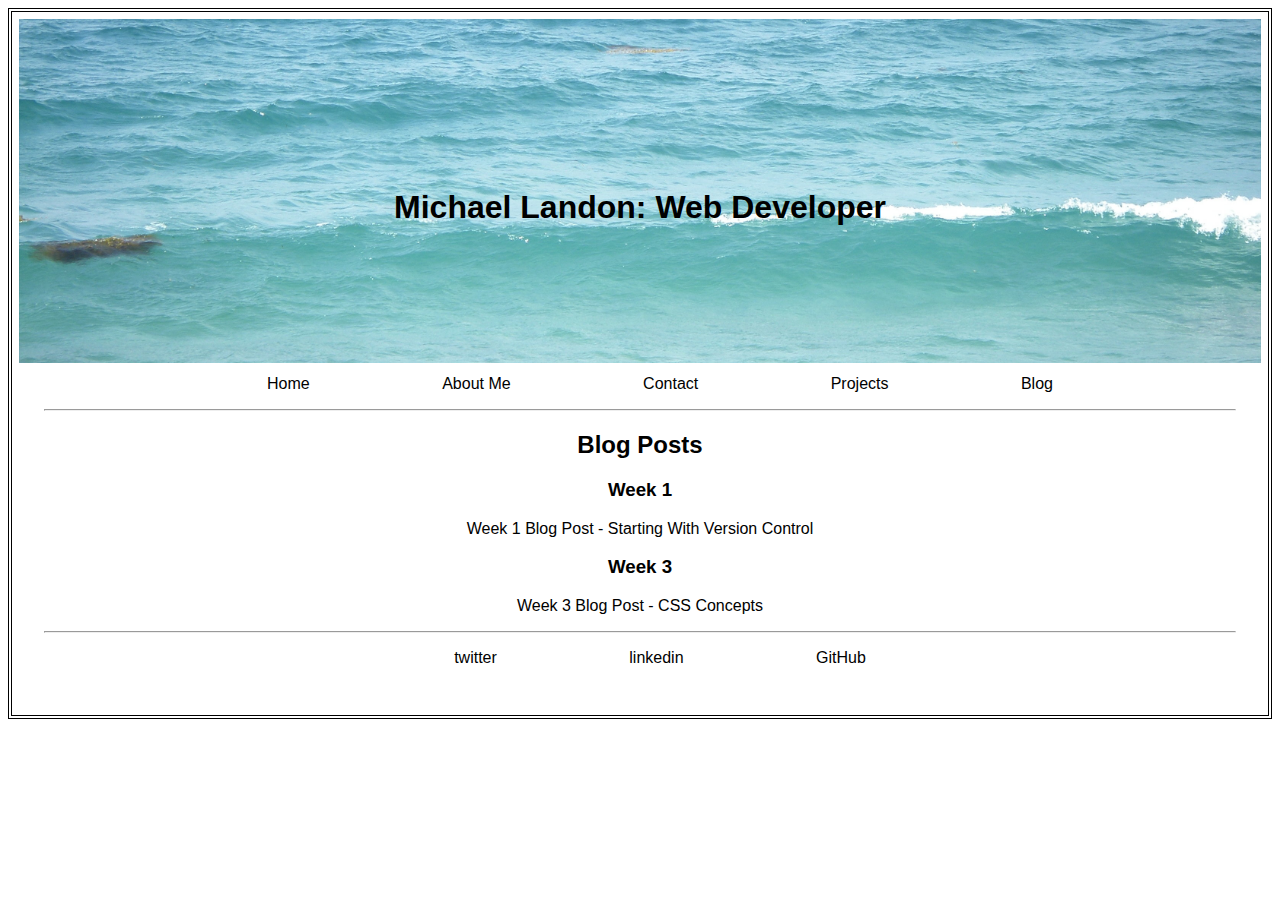
==== blog/index.html @ 2eaabb87 "Merge pull request #17 from heylittlehouse/arrays" ====
<!DOCTYPE HTML>
<html>
<head>
  <link rel="stylesheet" type="text/css" href="../stylesheets/default.css">
  <title>Here's my blog!</title>
</head>

<body>
  <section class="page">
  <header>
    <section class="header">
      <img class="header-background" src="../imgs/ocean-background.JPG">
      <h1 class="title">Michael Landon: Web Developer</h1>
    </section>
  </header>
  <hr>
  <nav>
    <ul>
      <li><a href="../index.html">Home</a></li>
      <li><a href="#">About Me</a></li>
      <li><a href="#">Contact</a></li>
      <li><a href="#">Projects</a></li>
      <li><a href="index.html">Blog</a></li>
    </ul>
  </nav>
  <hr>


  <section class='blog-list'>
    <h2>Blog Posts</h2>
    <h3>Week 1</h3>
      <p><a href="t1-git-blog.html">Week 1 Blog Post - Starting With Version Control</a></p>
    <h3>Week 3</h3>
      <p><a href="css-concepts.html">Week 3 Blog Post - CSS Concepts</a></p>
  </section>
  <hr>
  <footer>
    <ul>
      <li><a href="https://twitter.com/heylittlehouse">twitter</a></li>
      <li><a href="https://www.linkedin.com/in/michaelrlandon">linkedin</a></li>
      <li><a href="https://github.com/heylittlehouse">GitHub</a></li>
    </ul>
  </footer>
</section>
</body>
</html>
---- stylesheets/default.css ----
body {
  font-family: sans-serif;
  background-color: white;
}

.page {
  background-color: white;
  padding: 2em;
  border: 4px double;
}

/* Corrects for too much margin around header background ocean image */
.header {
  margin: -25px -25px -90px;
}

/* places title over the header background ocean image */
.title {
  text-align: center;
  position: relative;
  bottom: 200px;
  font-size: 2em;
}

/* fits ocean picture into section size */
.header-background {
  max-width: 100%;
  max-height: 100%;
}

.front-page-table {
  text-align: justify;
}

.front-page-table tr td {
  padding-right: 2em;
  padding-left: 2em;
}

.profile-pic {
  max-width: 100%;
  max-height: 100%;
}

.teaser {
  background-color: LightGray;
}
/* Makes links grow bigger and turn maroon when hovered over */

a {
  text-decoration: none;
  color: black;
}

a:hover {
  color: #7C241E;
  font-weight: bold;
}

/* centers and arranges both nav and footer */

ul {
  text-align: center;
}

li {
  display: inline;
  margin: 4em;
}

.teaser {
  margin-top: 340px;
}

/* For blog/index.html. Centers blog post list titles */

.blog-list {
  text-align: center;
}
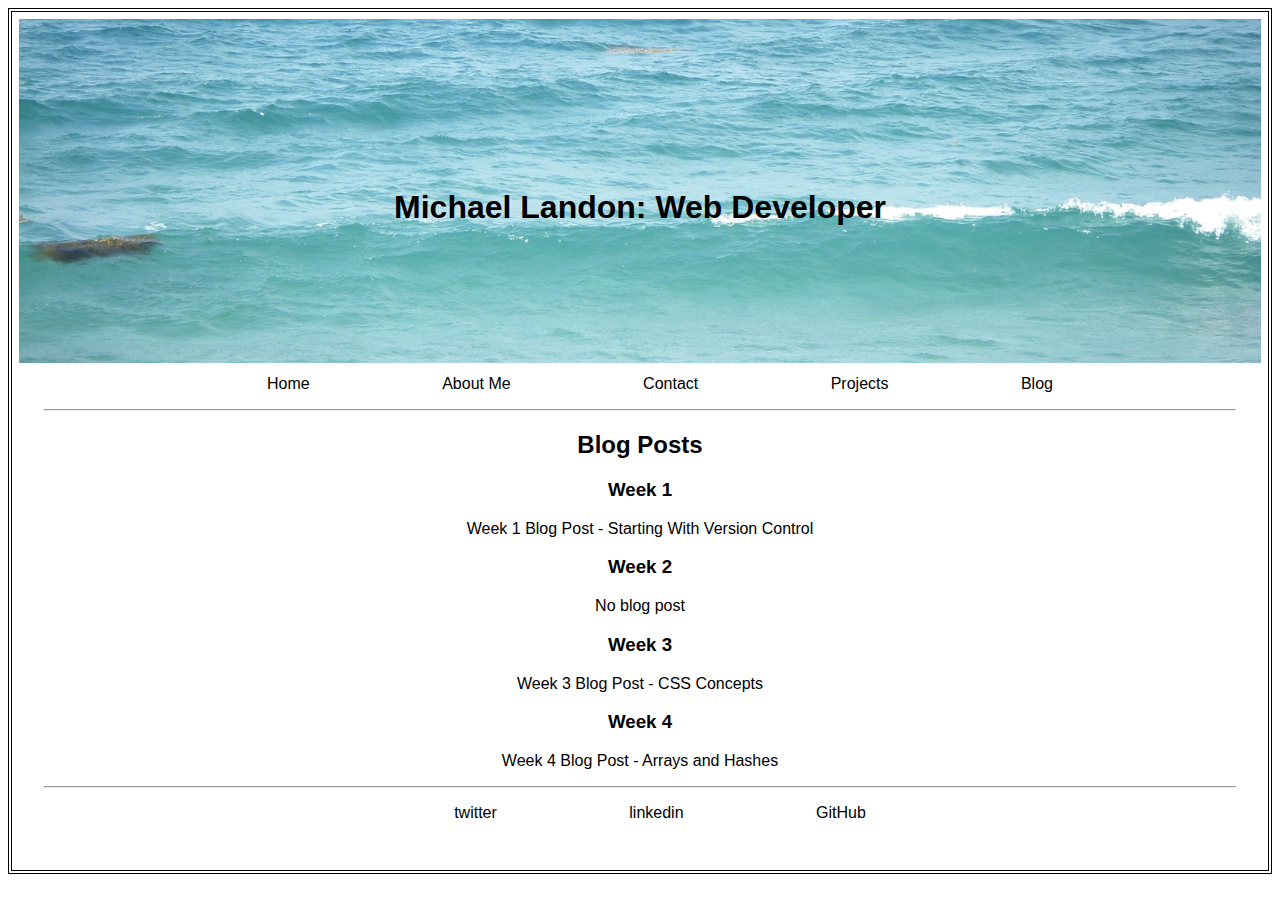
==== commit aa4f96fa: "add week 4 blog post link" ====
--- a/blog/index.html
+++ b/blog/index.html
@@ -30,8 +30,12 @@
     <h2>Blog Posts</h2>
     <h3>Week 1</h3>
       <p><a href="t1-git-blog.html">Week 1 Blog Post - Starting With Version Control</a></p>
+    <h3>Week 2</h3>
+      <p>No blog post</p>
     <h3>Week 3</h3>
       <p><a href="css-concepts.html">Week 3 Blog Post - CSS Concepts</a></p>
+    <h3>Week 4</h3>
+      <p><a href="arrays-hashes.html">Week 4 Blog Post - Arrays and Hashes</a></p>
   </section>
   <hr>
   <footer>
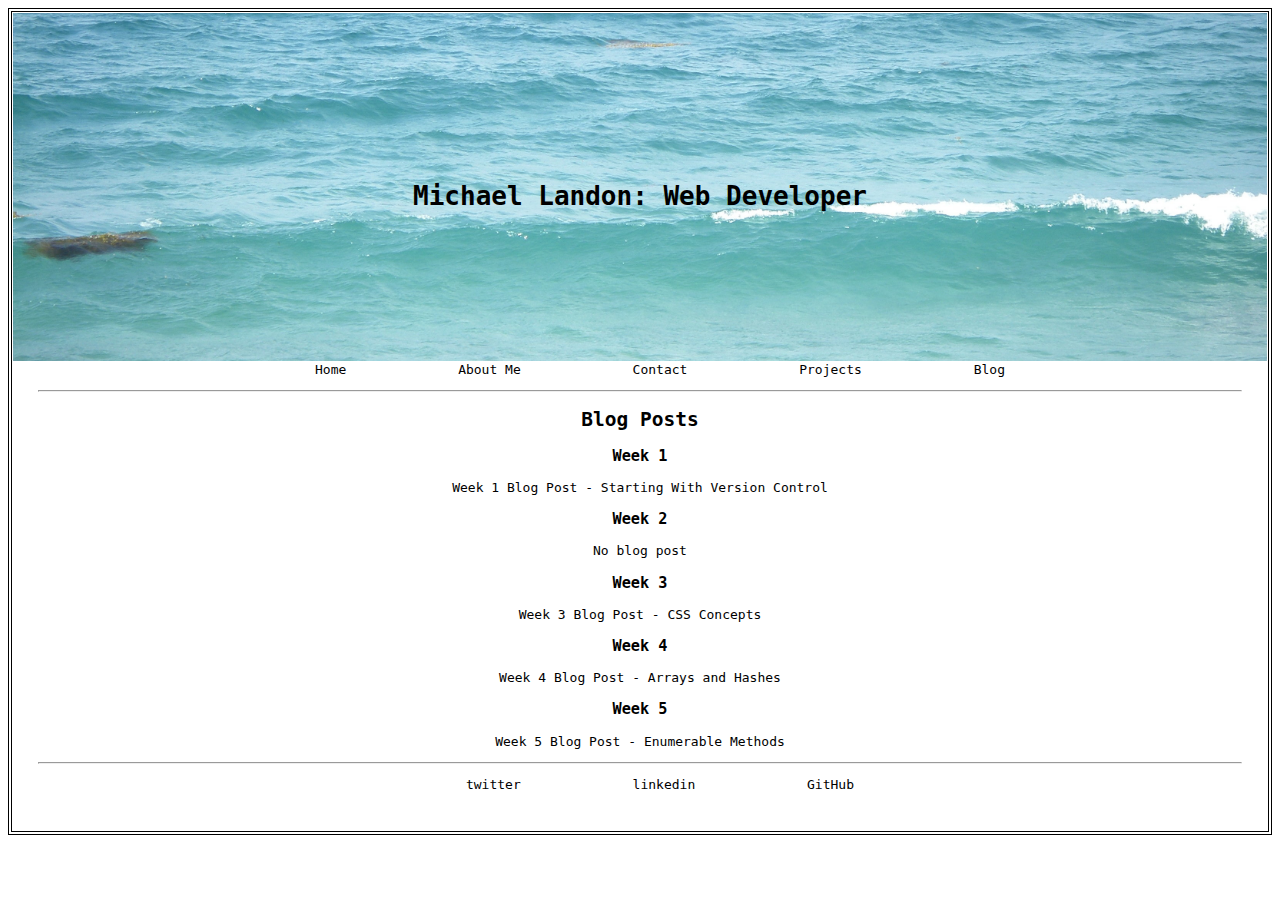
==== commit 783ad2c2: "add new enumerable methods blog post, update blog index, add new 'code' class to html so I can style" ====
--- a/blog/index.html
+++ b/blog/index.html
@@ -36,6 +36,8 @@
       <p><a href="css-concepts.html">Week 3 Blog Post - CSS Concepts</a></p>
     <h3>Week 4</h3>
       <p><a href="arrays-hashes.html">Week 4 Blog Post - Arrays and Hashes</a></p>
+    <h3>Week 5</h3>
+      <p><a href="enumerable-methods.html">Week 5 Blog Post - Enumerable Methods</a></p>
   </section>
   <hr>
   <footer>
--- a/stylesheets/default.css
+++ b/stylesheets/default.css
@@ -1,5 +1,5 @@
 body {
-  font-family: sans-serif;
+  font-family: monospace;
   background-color: white;
 }
 
@@ -11,7 +11,7 @@
 
 /* Corrects for too much margin around header background ocean image */
 .header {
-  margin: -25px -25px -90px;
+  margin: -25px -25px -82px;
 }
 
 /* places title over the header background ocean image */
@@ -32,7 +32,12 @@
   text-align: justify;
 }
 
-.front-page-table tr td {
+#center {
+  width: 40%;
+  height: 100%;
+}
+
+.table-words {
   padding-right: 2em;
   padding-left: 2em;
 }
@@ -42,10 +47,10 @@
   max-height: 100%;
 }
 
-.teaser {
+#teaser {
   background-color: LightGray;
 }
-/* Makes links grow bigger and turn maroon when hovered over */
+/* Makes links turn maroon when hovered over */
 
 a {
   text-decoration: none;
@@ -68,9 +73,6 @@
   margin: 4em;
 }
 
-.teaser {
-  margin-top: 340px;
-}
 
 /* For blog/index.html. Centers blog post list titles */
 
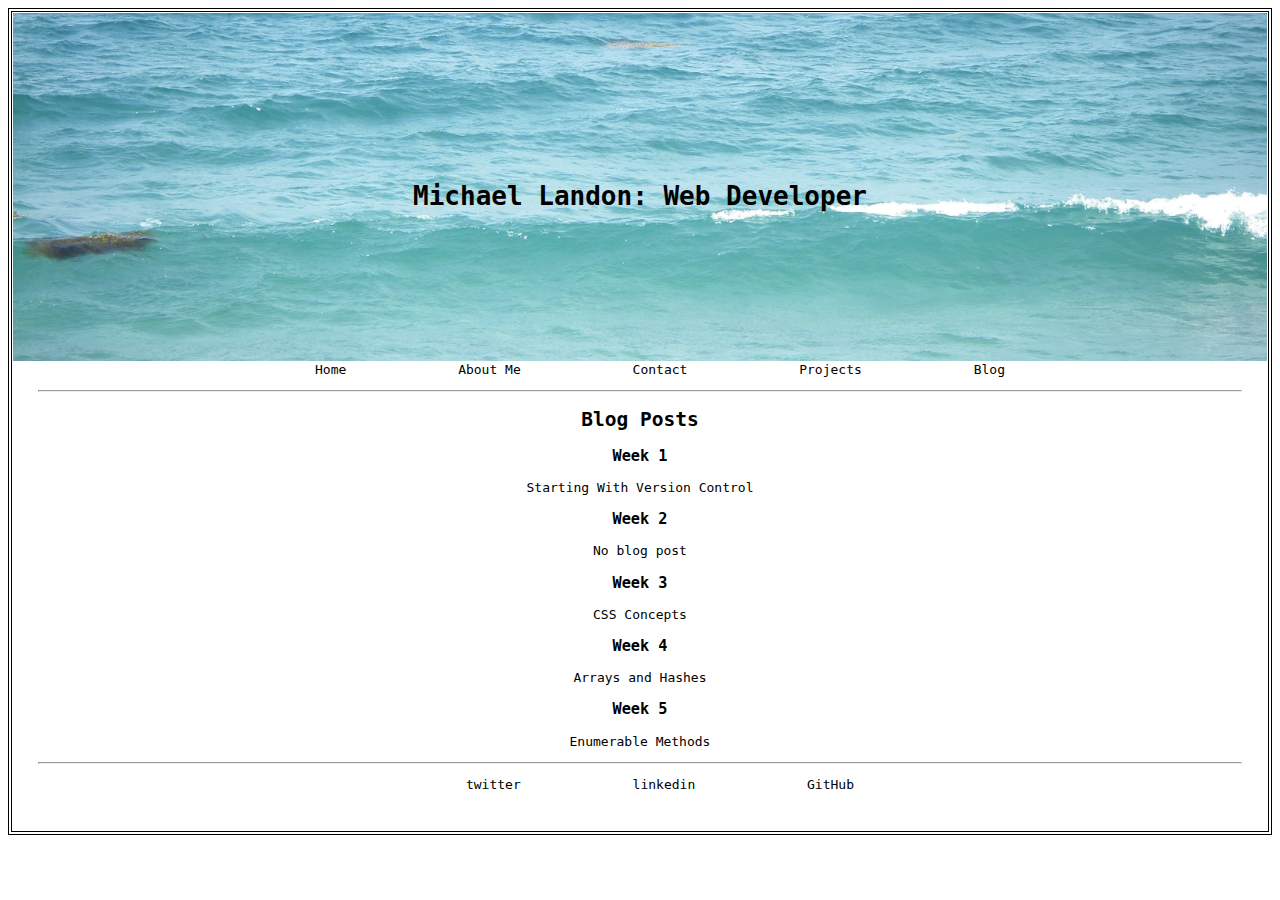
==== commit 637422d4: "clean up redudancies on blog index" ====
--- a/blog/index.html
+++ b/blog/index.html
@@ -29,15 +29,15 @@
   <section class='blog-list'>
     <h2>Blog Posts</h2>
     <h3>Week 1</h3>
-      <p><a href="t1-git-blog.html">Week 1 Blog Post - Starting With Version Control</a></p>
+      <p><a href="t1-git-blog.html">Starting With Version Control</a></p>
     <h3>Week 2</h3>
       <p>No blog post</p>
     <h3>Week 3</h3>
-      <p><a href="css-concepts.html">Week 3 Blog Post - CSS Concepts</a></p>
+      <p><a href="css-concepts.html">CSS Concepts</a></p>
     <h3>Week 4</h3>
-      <p><a href="arrays-hashes.html">Week 4 Blog Post - Arrays and Hashes</a></p>
+      <p><a href="arrays-hashes.html">Arrays and Hashes</a></p>
     <h3>Week 5</h3>
-      <p><a href="enumerable-methods.html">Week 5 Blog Post - Enumerable Methods</a></p>
+      <p><a href="enumerable-methods.html">Enumerable Methods</a></p>
   </section>
   <hr>
   <footer>
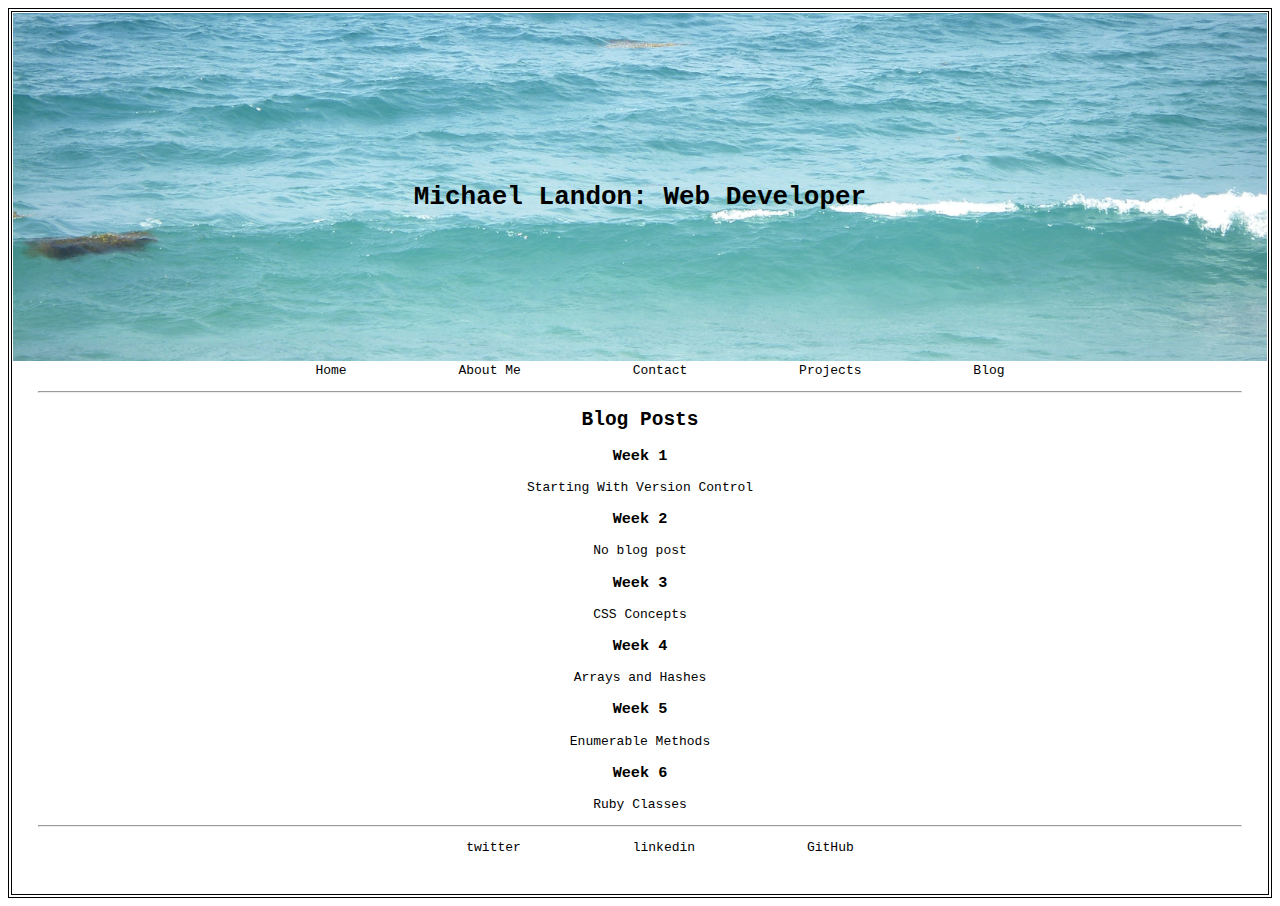
==== commit 3755f472: "add new post" ====
--- a/blog/index.html
+++ b/blog/index.html
@@ -17,8 +17,8 @@
   <nav>
     <ul>
       <li><a href="../index.html">Home</a></li>
-      <li><a href="#">About Me</a></li>
-      <li><a href="#">Contact</a></li>
+      <li><a href="../about-me.html">About Me</a></li>
+      <li><a href="mailto:michael.r.landon@gmail.com">Contact</a></li>
       <li><a href="#">Projects</a></li>
       <li><a href="index.html">Blog</a></li>
     </ul>
@@ -38,6 +38,8 @@
       <p><a href="arrays-hashes.html">Arrays and Hashes</a></p>
     <h3>Week 5</h3>
       <p><a href="enumerable-methods.html">Enumerable Methods</a></p>
+    <h3>Week 6</h3>
+      <p><a href="ruby-classes.html">Ruby Classes</a></p>
   </section>
   <hr>
   <footer>
--- a/stylesheets/default.css
+++ b/stylesheets/default.css
@@ -80,3 +80,7 @@
   text-align: center;
 }
 
+iframe {
+  display: block;
+  margin: auto;
+}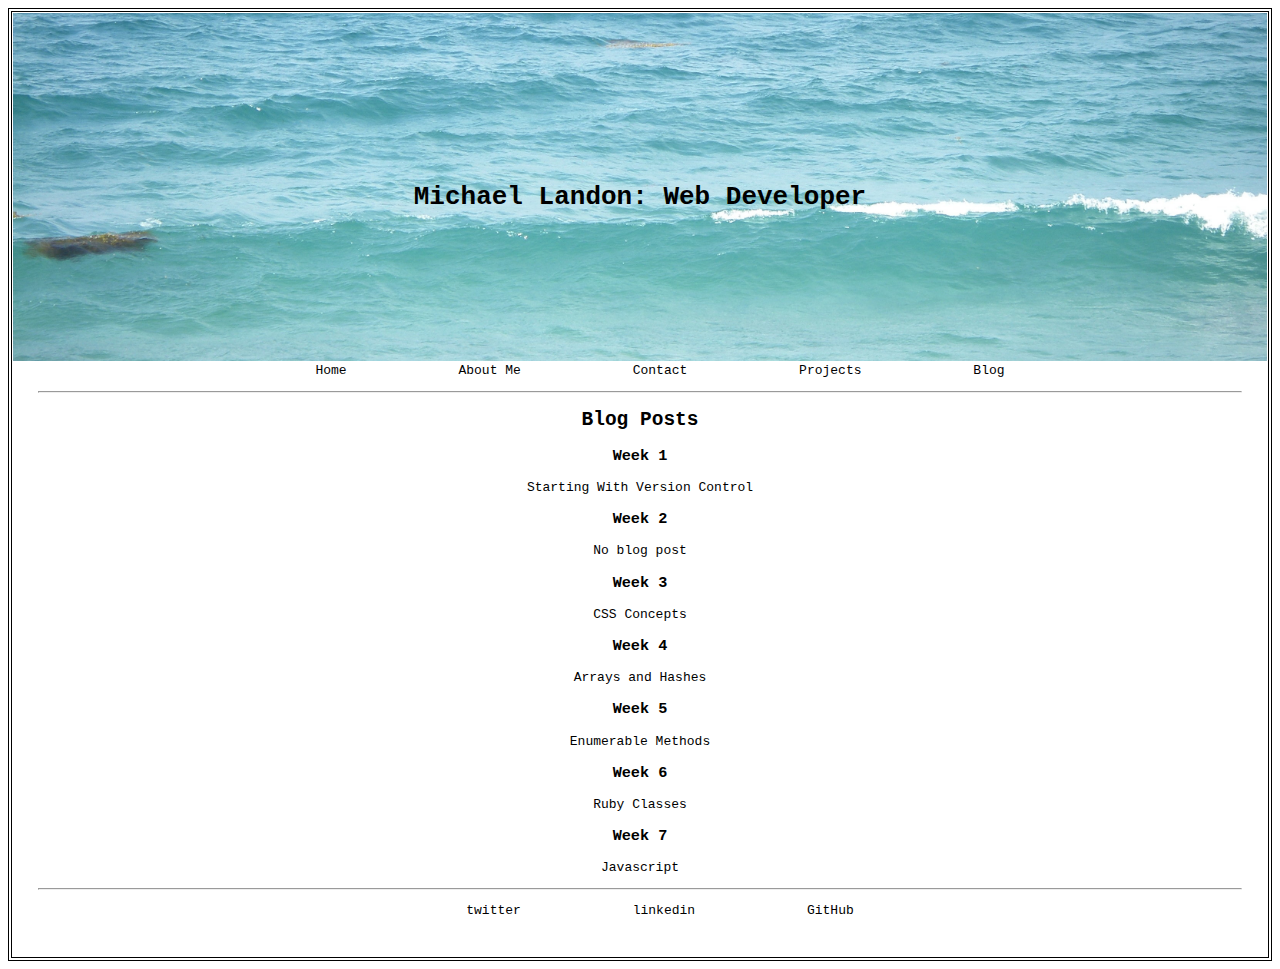
==== commit 1914cdf4: "add new post to index page" ====
--- a/blog/index.html
+++ b/blog/index.html
@@ -19,7 +19,7 @@
       <li><a href="../index.html">Home</a></li>
       <li><a href="../about-me.html">About Me</a></li>
       <li><a href="mailto:michael.r.landon@gmail.com">Contact</a></li>
-      <li><a href="#">Projects</a></li>
+      <li><a href="../projects/index.html">Projects</a></li>
       <li><a href="index.html">Blog</a></li>
     </ul>
   </nav>
@@ -40,6 +40,8 @@
       <p><a href="enumerable-methods.html">Enumerable Methods</a></p>
     <h3>Week 6</h3>
       <p><a href="ruby-classes.html">Ruby Classes</a></p>
+    <h3>Week 7</h3>
+      <p><a href="javascript.html">Javascript</a></p>
   </section>
   <hr>
   <footer>
--- a/stylesheets/default.css
+++ b/stylesheets/default.css
@@ -83,4 +83,13 @@
 iframe {
   display: block;
   margin: auto;
+}
+
+.code {
+  background-color: LightGray;
+  padding-left: 10%
+}
+
+.project-list {
+  text-align: center;
 }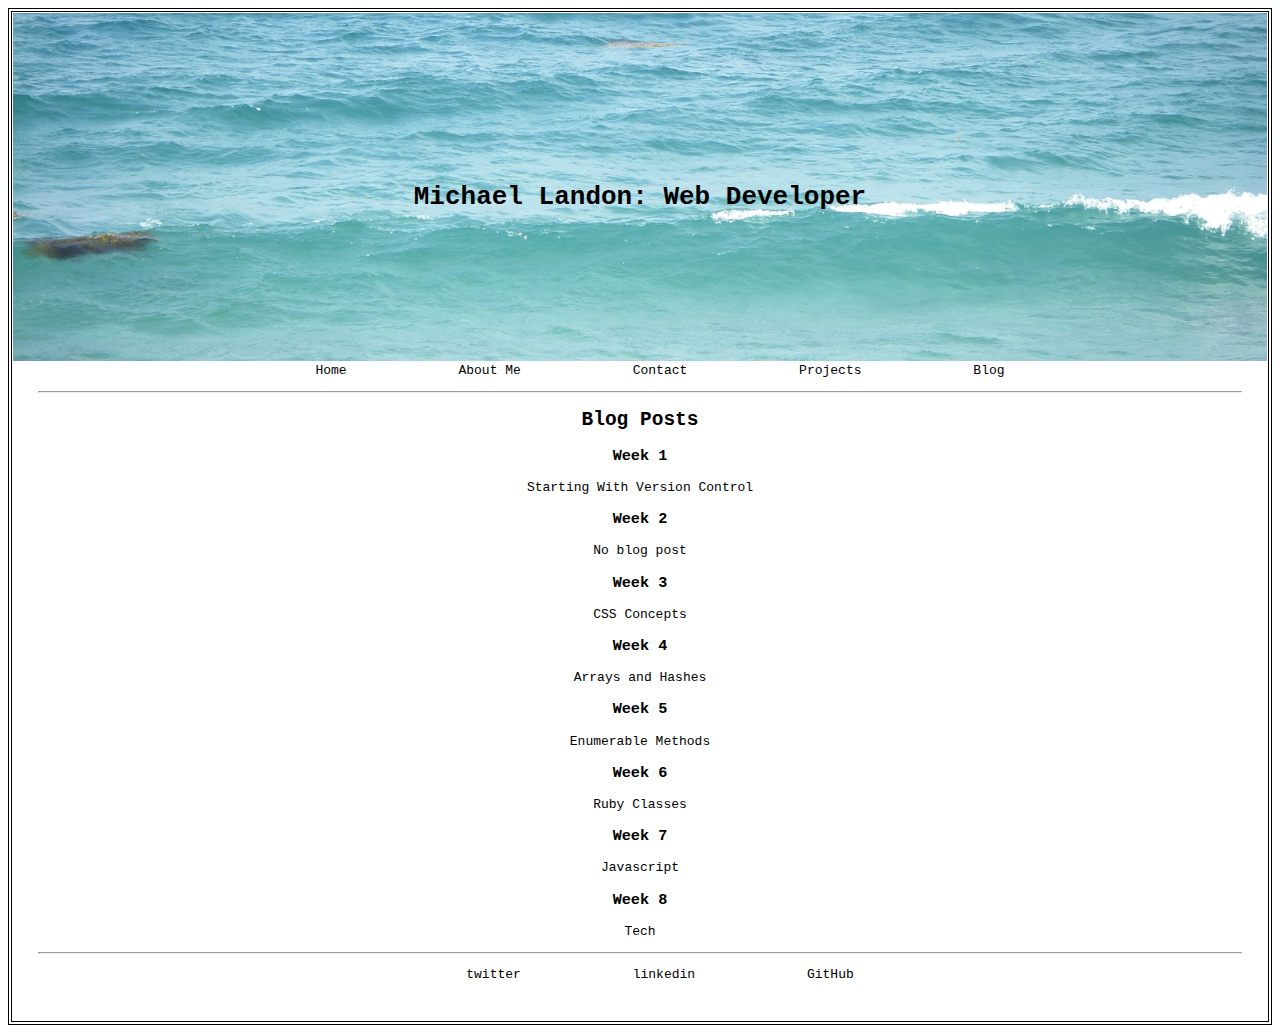
==== commit ff64af6b: "add week 8 to blog index" ====
--- a/blog/index.html
+++ b/blog/index.html
@@ -42,6 +42,8 @@
       <p><a href="ruby-classes.html">Ruby Classes</a></p>
     <h3>Week 7</h3>
       <p><a href="javascript.html">Javascript</a></p>
+    <h3>Week 8</h3>
+    <p><a href="tech.html">Tech</a></p>
   </section>
   <hr>
   <footer>
